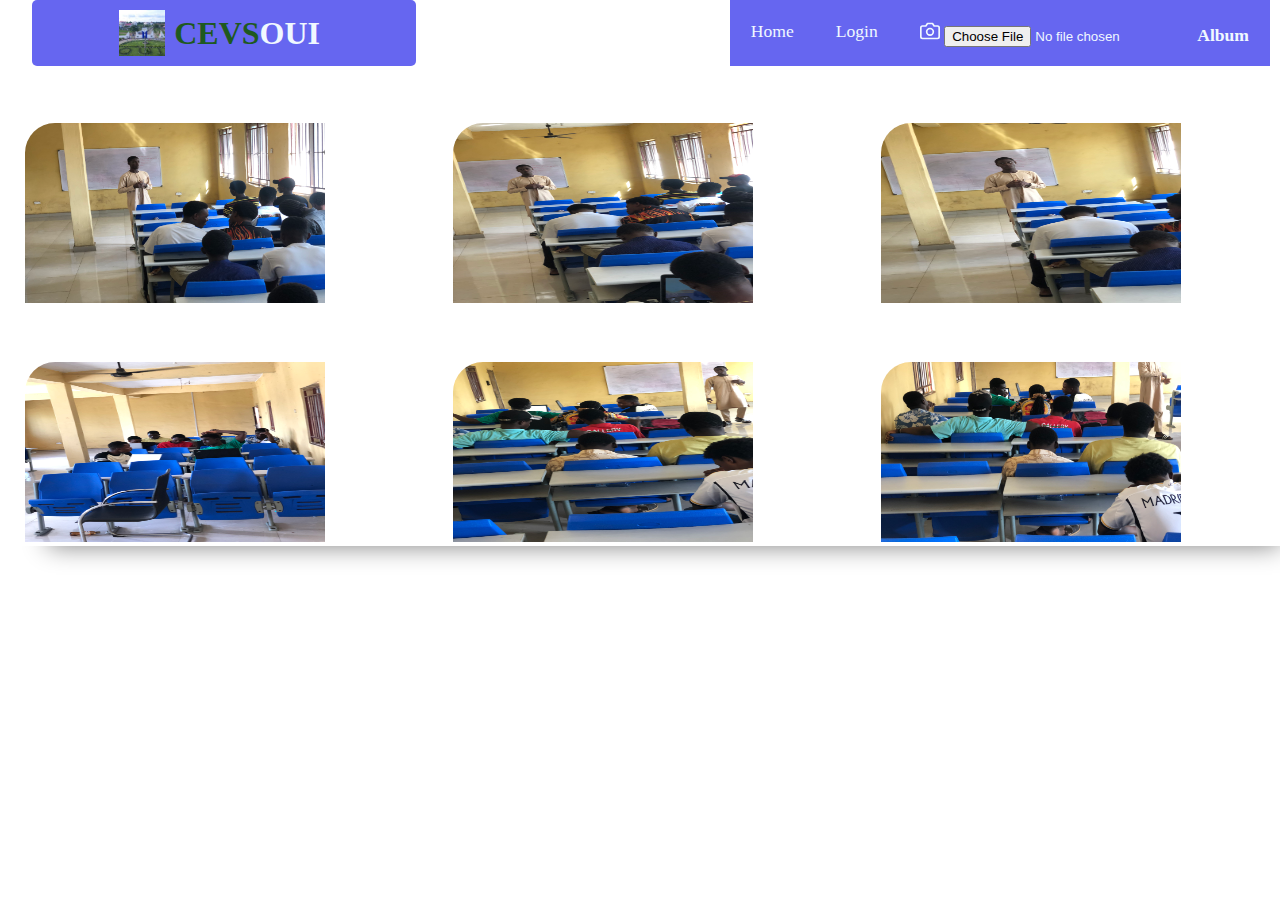
==== album.html @ 20aefe63 "update website" ====
<!DOCTYPE html>
<html lang="en">
<head>
    <meta charset="UTF-8">
    <meta name="viewport" content="width=device-width, initial-scale=1.0">
    <title>Document</title>
    <link rel="stylesheet" href="album.css">
</head>
<body>
    

<!--Navbar-->
<header>
    <div class="logo">
      <img src="images/download (2) - Copy.jpg" alt="" class="image">
        <h1 class="logo-text">
            <span>CEVS</span>OUI
        </h1>
    </div>
    <i class="fa fa-bars menu-toggle"></i>
    <ul class="nav">
      <li>
        <a href="index.html">Home</a>
      </li>
        <li>
          <a href="login-page/login.html">Login</a>
        </li>
       <li>  <a href="#" class="navbar-brand d-flex align-items-center">
        <svg xmlns="http://www.w3.org/2000/svg" width="20" height="20" fill="none" stroke="currentColor" stroke-linecap="round" stroke-linejoin="round" stroke-width="2" aria-hidden="true" class="me-2" viewBox="0 0 24 24"><path d="M23 19a2 2 0 0 1-2 2H3a2 2 0 0 1-2-2V8a2 2 0 0 1 2-2h4l2-3h6l2 3h4a2 2 0 0 1 2 2z"/><circle cx="12" cy="13" r="4"/></svg>
        <strong><input type="file" name="MyFiles" placeholder="My Files" id="myFile">Album</strong>
      </a>
     
    </li>
    </ul>
   
  </header> 



<!--Section-->


<section>
    
<div class="body">



  <div class="head" >
    <div>
      <img class="ftb" src="entimages/IMG_9889.JPG">
    </div>

    
    </div>



    <div class="head" >
      <div>
        <img class="ftb" src="entimages/IMG_9888.JPG">
      </div>

      
      </div>




      <div class="head" >
        <div>
          <img class="ftb" src="entimages/IMG_9887.JPG">
        </div>
        
        </div>




        <div class="head" >
          <div>
            <img class="ftb" src="entimages/IMG_9885.JPG">
          </div>
    
        
          </div>




          <div class="head" >
            <div>
              <img class="ftb" src="entimages/IMG_9883.JPG">
            </div>
    
            
            </div>



            <div class="head" >
              <div>
                <img class="ftb" src="entimages/IMG_9882.JPG">
              </div>

        
                
              
              </div>




</div>

</section>





<script></script>
</body>
</html>
---- album.css ----
body{
    font-family: Verdana;
    margin: 0px;
}
/*navbar*/
header{
    height: 66px;
    width: 100%;
    margin-bottom: 0px;
    display: flex;
    justify-content: space-between;
}


header .logo{
    
    height: inherit;
    margin-left: 2em;

}

header .logo-text{
    margin: 9px;
}

header .logo-text span{
    color: rgb(31, 89, 31);
    font-family: Georgia, Times;
}

header ul{
    background-color: rgb(102, 102, 240);
    margin: 0px;
    padding: 0px;
    list-style: none;
    margin-right: 10px;
}
.showing{
    max-height: 100em;
}

header ul li{
    float: left;
    position: relative;
}

header ul li a{
    display: block;
    padding: 21px;
    font-size: 1.1em;
    text-decoration: none;
}


header ul li ul {
    position: absolute;
    top: 66px;
    right: 0px; 
    display: none;  
}




header .menu-toggle{
    display: none;
    
}
   
header *{
    color: aliceblue;
}
.logo{
    display: flex;
    justify-content: center;
    align-items: center;
    cursor: pointer;
    background-color: rgb(102, 102, 240);
    width: 30%;
    border-radius: 5px;
}
.logo:hover{
    background-color: rgb(88, 88, 249);
    width: 30%;
   
}
/*logo image*/
.image{
    height: 70%;
    text-align: center;
    justify-content: center;
    align-items: center;
}

/*Main Content*/
.head {
    margin-left: 25px;
    margin-right: 30px;
    overflow: hidden;
    width: 80%;
  }
  .body {
    display: grid;
    grid-template-columns: 1fr 1fr 1fr;
    column-gap: 4px;
    width: 100%;
    row-gap: 55px;
    margin-top: 32px;
    margin-right: 0px;
    background: white;
    overflow: hidden;
    padding-top: 25px;
    box-shadow: 1.5rem 1.5rem 1.5rem -1.5rem gray;
    border-top-left-radius: 5px;
    border-top-right-radius: 5px;
   
  }

  .try {
    margin-left: 15px;
    margin-top: 10px;
    margin-bottom: 20px;
  }
 
  .ftb {
    width: 300px;
    transition: transform 0.5s;
    transform: translate(0px);
    border-top-left-radius: 30px;
    height: 180px;
  }
  .ftb:hover {
    transform: scale(1.05);
    transition: transform 0.4s;
  }
  .channel-two {
    width: 40px;
    border-radius: 20px;
  }
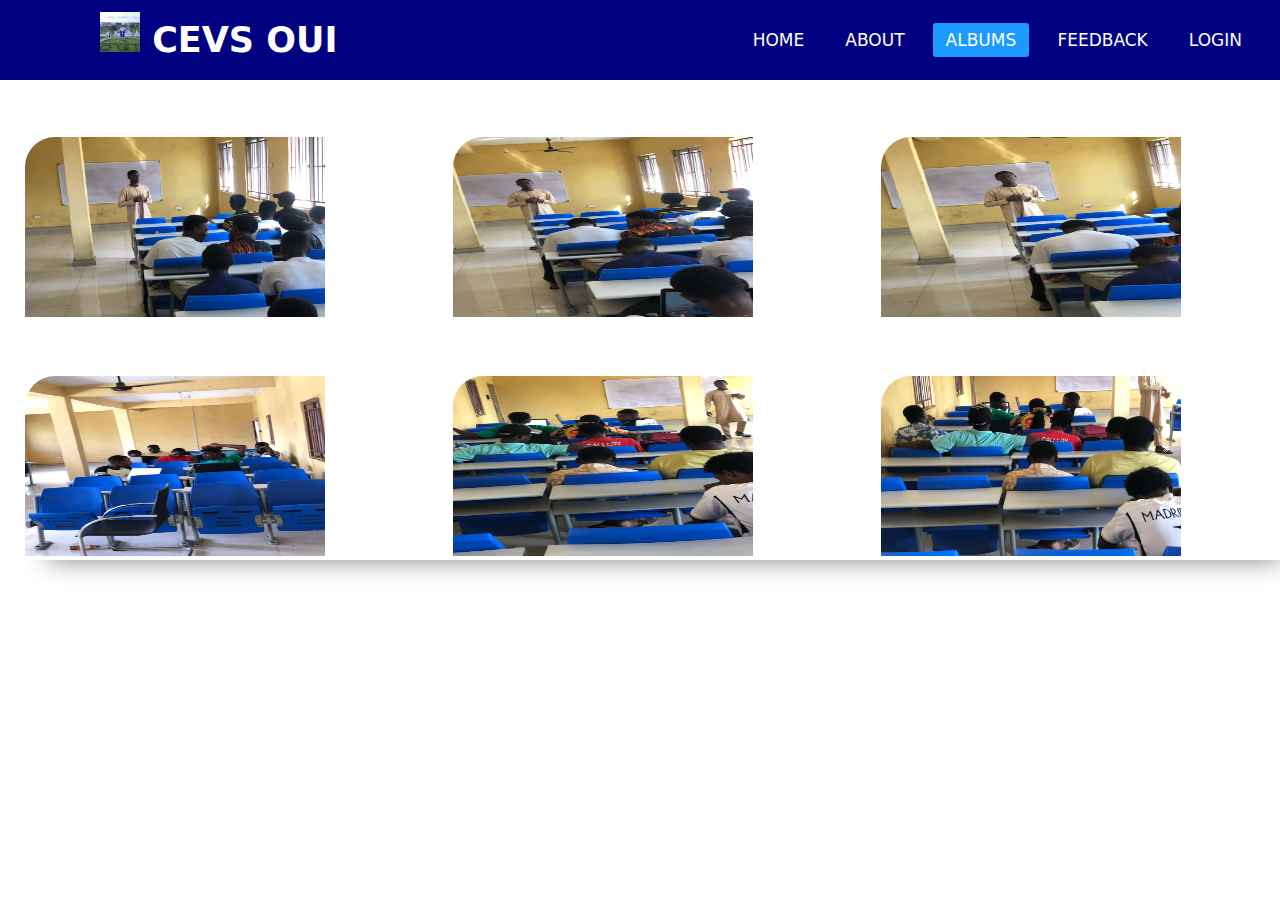
==== commit d95a40c9: "work on the responsiveness of navbars" ====
--- a/album.html
+++ b/album.html
@@ -5,35 +5,27 @@
     <meta name="viewport" content="width=device-width, initial-scale=1.0">
     <title>Document</title>
     <link rel="stylesheet" href="album.css">
+    <link rel="stylesheet" href="https://cdnjs.cloudflare.com/ajax/libs/font-awesome/6.6.0/css/all.min.css">
+</head>
 </head>
 <body>
     
 
 <!--Navbar-->
-<header>
-    <div class="logo">
-      <img src="images/download (2) - Copy.jpg" alt="" class="image">
-        <h1 class="logo-text">
-            <span>CEVS</span>OUI
-        </h1>
-    </div>
-    <i class="fa fa-bars menu-toggle"></i>
-    <ul class="nav">
-      <li>
-        <a href="index.html">Home</a>
-      </li>
-        <li>
-          <a href="login-page/login.html">Login</a>
-        </li>
-       <li>  <a href="#" class="navbar-brand d-flex align-items-center">
-        <svg xmlns="http://www.w3.org/2000/svg" width="20" height="20" fill="none" stroke="currentColor" stroke-linecap="round" stroke-linejoin="round" stroke-width="2" aria-hidden="true" class="me-2" viewBox="0 0 24 24"><path d="M23 19a2 2 0 0 1-2 2H3a2 2 0 0 1-2-2V8a2 2 0 0 1 2-2h4l2-3h6l2 3h4a2 2 0 0 1 2 2z"/><circle cx="12" cy="13" r="4"/></svg>
-        <strong><input type="file" name="MyFiles" placeholder="My Files" id="myFile">Album</strong>
-      </a>
-     
-    </li>
-    </ul>
-   
-  </header> 
+<nav>
+  <input type="checkbox" id="check">
+  <label for="check" class="checkbtn">
+      <i class="fas fa-bars"></i>
+  </label>
+  <label class="logo"><img class="logo-img" src="images/download (2) - Copy.jpg" alt="" class="image"> CEVS OUI</label>
+  <ul>
+      <li><a href="index.html">Home</a></li>
+      <li><a href="#">About</a></li>
+      <li><a class="active" href="album.html">Albums</a></li>
+      <li><a href="#">Feedback</a></li>
+      <li><a href="login-page/login.html">Login</a></li>
+  </ul>
+ </nav>  
 
 
 
--- a/album.css
+++ b/album.css
@@ -2,91 +2,111 @@
     font-family: Verdana;
     margin: 0px;
 }
+
 /*navbar*/
-header{
-    height: 66px;
-    width: 100%;
-    margin-bottom: 0px;
-    display: flex;
-    justify-content: space-between;
+*{
+    padding: 0;
+    margin: 0;
+    text-decoration: none;
+    list-style: none;
+    box-sizing: border-box;
 }
 
-
-header .logo{
-    
-    height: inherit;
-    margin-left: 2em;
-
+body{
+    font-family: system-ui;
+}
+nav{
+    background: navy;
+    height: 80px;
+    width: 100%;
+}
+label.logo{
+    color: white;
+    font-size: 35px;
+    line-height: 80px;
+    padding: 0px 100px;
+    font-weight: bold;
+}
+nav ul{
+    float: right;
+    margin-right: 20px;
 }
 
-header .logo-text{
-    margin: 9px;
+nav ul li{
+    display: inline-block;
+    line-height: 80px;
+    margin: 0 5px;
+}
+nav ul li a{
+    color: white;
+    font-size: 17px;
+    padding: 7px 13px;
+    border-radius: 3px;
+    text-transform: uppercase;
 }
 
-header .logo-text span{
-    color: rgb(31, 89, 31);
-    font-family: Georgia, Times;
+a.active,a:hover{
+    background: #1b9bff;
+    transition: .5s;
 }
 
-header ul{
-    background-color: rgb(102, 102, 240);
-    margin: 0px;
-    padding: 0px;
-    list-style: none;
-    margin-right: 10px;
+.checkbtn{
+    font-size: 30px;
+    color: white;
+    float: right;
+    line-height: 80px;
+    margin-right: 40px;
+    cursor: pointer;
+    display: none;
 }
-.showing{
-    max-height: 100em;
+#check{
+    display: none;
 }
 
-header ul li{
-    float: left;
-    position: relative;
+@media (max-width: 952px){
+    label.logo{
+        font-size: 30px;
+        padding-left: 50px;
+    }
+    nav ul li a{
+        font-size: 16px;
+    }
 }
 
-header ul li a{
+@media (max-width: 858px){
+   .checkbtn{
     display: block;
-    padding: 21px;
-    font-size: 1.1em;
-    text-decoration: none;
-}
-
-
-header ul li ul {
-    position: absolute;
-    top: 66px;
-    right: 0px; 
-    display: none;  
-}
-
-
-
-
-header .menu-toggle{
-    display: none;
-    
-}
-   
-header *{
-    color: aliceblue;
-}
-.logo{
-    display: flex;
-    justify-content: center;
-    align-items: center;
-    cursor: pointer;
-    background-color: rgb(102, 102, 240);
+   }
+   ul{
+    position: fixed;
     width: 30%;
-    border-radius: 5px;
-}
-.logo:hover{
-    background-color: rgb(88, 88, 249);
-    width: 30%;
-   
+    z-index: 3;
+    height: 100vh;
+    background: #2c3e50;
+    top: 80px;
+    left: -100%;
+    text-align: center;
+    transition: all .5s;
+   }
+   nav ul li{
+    display: block;
+    margin: 50px 0;
+    line-height: 30px;
+   }
+   nav ul li a{
+    font-size: 20px;
+   }
+   a:hover,a.active{
+    background: none;
+    color: navy;
+   }
+   #check:checked ~ ul{
+    left: 0;
+   }
 }
 /*logo image*/
-.image{
-    height: 70%;
+.logo-img{
+    height: 50%;
     text-align: center;
     justify-content: center;
     align-items: center;
@@ -136,4 +156,5 @@
   .channel-two {
     width: 40px;
     border-radius: 20px;
-  }+  }
+
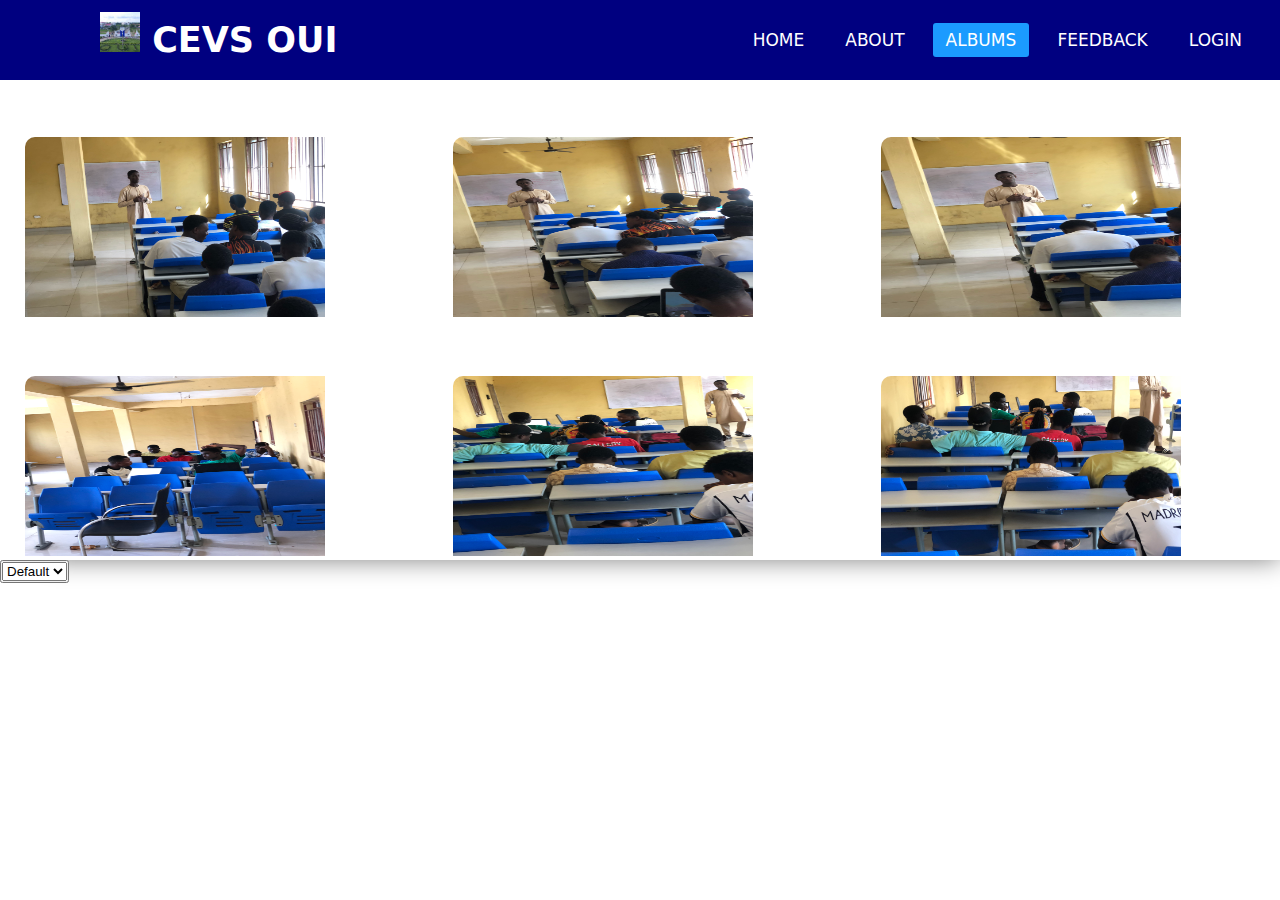
==== commit 821bf198: "update the responsiveness for the login page" ====
--- a/album.html
+++ b/album.html
@@ -107,7 +107,13 @@
 
 </section>
 
-
+<button>
+  <select name="" id="">
+    <option value="">Default</option>
+    <option value="">Dark</option>
+    <option value=""></option>
+  </select>
+</button>
 
 
 
--- a/album.css
+++ b/album.css
@@ -62,48 +62,6 @@
 #check{
     display: none;
 }
-
-@media (max-width: 952px){
-    label.logo{
-        font-size: 30px;
-        padding-left: 50px;
-    }
-    nav ul li a{
-        font-size: 16px;
-    }
-}
-
-@media (max-width: 858px){
-   .checkbtn{
-    display: block;
-   }
-   ul{
-    position: fixed;
-    width: 30%;
-    z-index: 3;
-    height: 100vh;
-    background: #2c3e50;
-    top: 80px;
-    left: -100%;
-    text-align: center;
-    transition: all .5s;
-   }
-   nav ul li{
-    display: block;
-    margin: 50px 0;
-    line-height: 30px;
-   }
-   nav ul li a{
-    font-size: 20px;
-   }
-   a:hover,a.active{
-    background: none;
-    color: navy;
-   }
-   #check:checked ~ ul{
-    left: 0;
-   }
-}
 /*logo image*/
 .logo-img{
     height: 50%;
@@ -111,6 +69,7 @@
     justify-content: center;
     align-items: center;
 }
+
 
 /*Main Content*/
 .head {
@@ -146,7 +105,7 @@
     width: 300px;
     transition: transform 0.5s;
     transform: translate(0px);
-    border-top-left-radius: 30px;
+    border-top-left-radius: 10px;
     height: 180px;
   }
   .ftb:hover {
@@ -157,4 +116,77 @@
     width: 40px;
     border-radius: 20px;
   }
+/*The toggle button for switching btw light mode and dark mode*/
 
+.toggle{
+    padding: 10px 20px;
+    background: rgb(30, 30, 229);
+    border: none;
+    border-radius: 2px;
+}
+#toggle-btn{
+    background: #1b9bff;
+    color: white;
+    width: 100%;
+    font-size: 1.5em;
+    border-radius: 5px;
+}
+
+@media (max-width: 952px){
+    label.logo{
+        font-size: 30px;
+        padding-left: 50px;
+    }
+    nav ul li a{
+        font-size: 16px;
+    }
+    .body {
+        display: grid;
+        grid-template-columns: 1fr 1fr 1fr;
+        margin-top: 0px;
+       
+      }
+}
+
+
+@media (max-width: 858px){
+   .checkbtn{
+    display: block;
+   }
+   ul{
+    position: fixed;
+    width: 30%;
+    z-index: 3;
+    height: 100vh;
+    background: #2c3e50;
+    top: 80px;
+    left: -100%;
+    text-align: center;
+    transition: all .5s;
+   }
+   nav ul li{
+    display: block;
+    margin: 50px 0;
+    line-height: 30px;
+   }
+   nav ul li a{
+    font-size: 20px;
+   }
+   a:hover,a.active{
+    background: none;
+    color: navy;
+   }
+   #check:checked ~ ul{
+    left: 0;
+   }
+}
+
+@media (max-width: 752px){
+    .body {
+        margin-top: 0px;
+        display: grid;
+        grid-template-columns: 1fr 1fr;
+       
+      }
+}
+
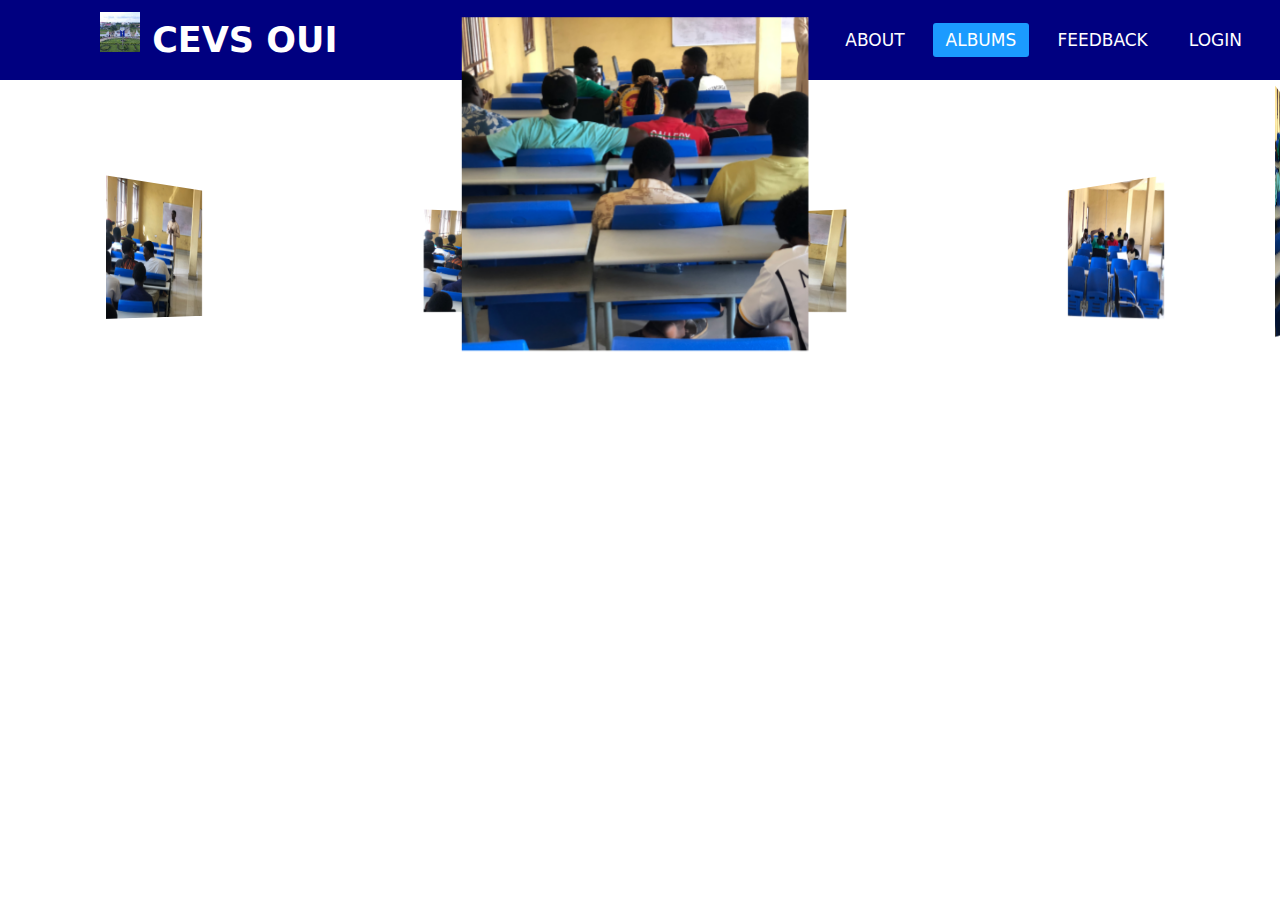
==== commit 9fb5e96c: "work on the student Dashboard" ====
--- a/album.html
+++ b/album.html
@@ -33,87 +33,20 @@
 
 
 <section>
-    
-<div class="body">
-
-
-
-  <div class="head" >
-    <div>
-      <img class="ftb" src="entimages/IMG_9889.JPG">
+  
+  <div class="banner">
+    <div class="slider" style="--quantity: 7">
+        <div class="item" style="--position: 1"><img src="entimages/IMG_9882.JPG" alt=""></div>
+        <div class="item" style="--position: 2"><img src="entimages/IMG_9883.JPG" alt=""></div>
+        <div class="item" style="--position: 3"><img src="entimages/IMG_9885.JPG" alt=""></div>
+        <div class="item" style="--position: 4"><img src="entimages/IMG_9887.JPG" alt=""></div>
+        <div class="item" style="--position: 5"><img src="entimages/IMG_9888.JPG" alt=""></div>
+        <div class="item" style="--position: 6"><img src="entimages/IMG_9889.JPG" alt=""></div>
+        <div class="item" style="--position: 7"><img src="images/download (12).jpg" alt=""></div>
     </div>
-
-    
-    </div>
-
-
-
-    <div class="head" >
-      <div>
-        <img class="ftb" src="entimages/IMG_9888.JPG">
-      </div>
-
-      
-      </div>
-
-
-
-
-      <div class="head" >
-        <div>
-          <img class="ftb" src="entimages/IMG_9887.JPG">
-        </div>
-        
-        </div>
-
-
-
-
-        <div class="head" >
-          <div>
-            <img class="ftb" src="entimages/IMG_9885.JPG">
-          </div>
-    
-        
-          </div>
-
-
-
-
-          <div class="head" >
-            <div>
-              <img class="ftb" src="entimages/IMG_9883.JPG">
-            </div>
-    
-            
-            </div>
-
-
-
-            <div class="head" >
-              <div>
-                <img class="ftb" src="entimages/IMG_9882.JPG">
-              </div>
-
-        
-                
-              
-              </div>
-
-
-
-
 </div>
 
 </section>
-
-<button>
-  <select name="" id="">
-    <option value="">Default</option>
-    <option value="">Dark</option>
-    <option value=""></option>
-  </select>
-</button>
 
 
 
--- a/album.css
+++ b/album.css
@@ -131,8 +131,59 @@
     font-size: 1.5em;
     border-radius: 5px;
 }
+/*The main content and animation*/
+
+.banner{
+    width: 100%;
+    height: 100%;
+    align-items: center;
+    justify-content: center;
+    text-align: center;
+    position: relative;
+    margin-top: 90px;
+}
+
+.banner .slider{
+    position: absolute;
+    width: 190px;
+    height: 250px;
+    top: 10%;
+    left: calc(50% - 100px);
+    transform-style: preserve-3d;
+    transform: perspective(1000px);
+    animation: autoRun 30s linear infinite;
+}
+@keyframes autoRun{
+    from{
+        transform: perspective(1000px) rotateX(-14deg) rotateY(0deg);  
+    }to{
+        transform: perspective(1000px) rotateX(-14deg) rotateY(360deg);
+    }
+}
+
+.banner .slider .item{
+    position: absolute;
+    inset: 0 0 0 0;
+    transform: 
+        rotateY(calc( (var(--position) - 1) * (360 / var(--quantity)) * 1deg))
+        translateZ(550px);
+}
+
+.banner .slider .item img{
+    width: 82%;
+    height: 60%;
+    object-fit: cover;
+}
 
 @media (max-width: 952px){
+    .banner{
+        width: 60%;
+    }
+    .banner .slider{
+        position: absolute;
+        width: 200px;
+        height: 190px;
+    }
     label.logo{
         font-size: 30px;
         padding-left: 50px;
@@ -188,5 +239,13 @@
         grid-template-columns: 1fr 1fr;
        
       }
-}
-
+      .banner{
+        width: 8%;
+    }
+    .banner .slider{
+        position: absolute;
+        width: 100px;
+        height: 180px;
+    }
+}
+
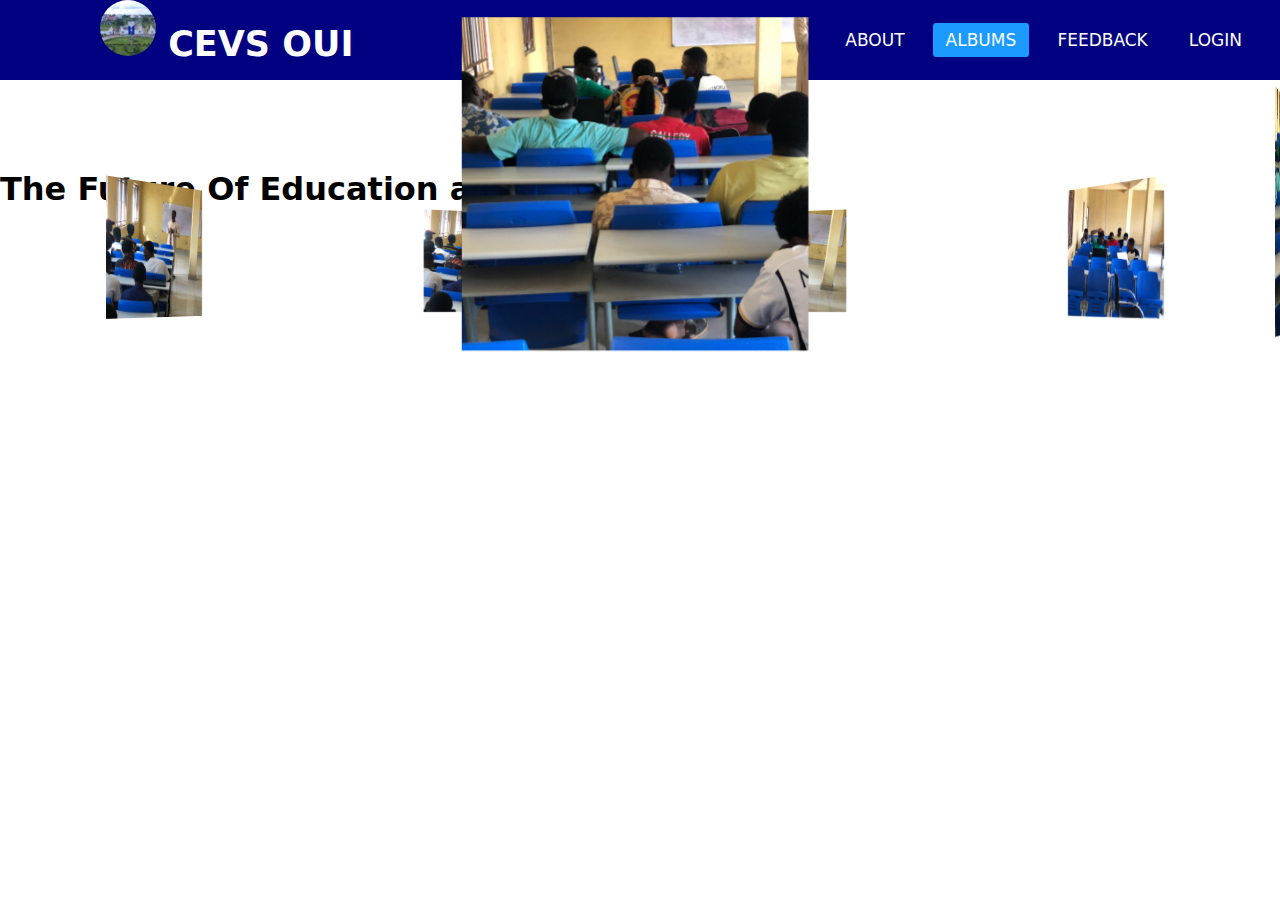
==== commit 4b4bd6f6: "getting done with the cevs website" ====
--- a/album.html
+++ b/album.html
@@ -45,6 +45,11 @@
         <div class="item" style="--position: 7"><img src="images/download (12).jpg" alt=""></div>
     </div>
 </div>
+<div>
+    <h1>
+        The Future Of Education and Learning
+    </h1>
+</div>
 
 </section>
 
--- a/album.css
+++ b/album.css
@@ -64,10 +64,11 @@
 }
 /*logo image*/
 .logo-img{
-    height: 50%;
     text-align: center;
     justify-content: center;
     align-items: center;
+    border-radius: 50%;
+    height: 70%;
 }
 
 
